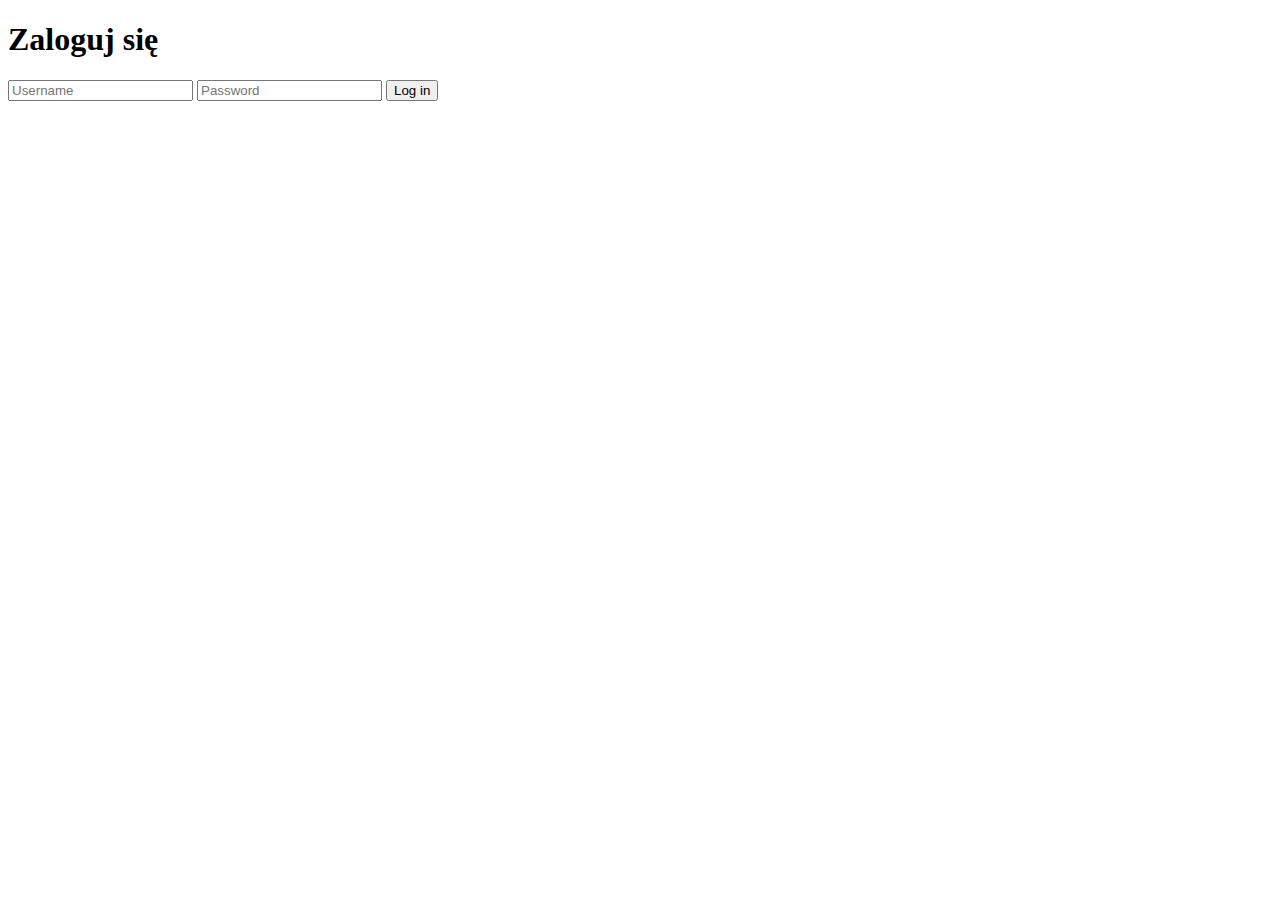
==== src/main/resources/templates/login-form.html @ 5e5c4f42 "niestandardowa konfiguracja logowania update" ====
<!DOCTYPE html>
<html lang="en" xmlns:th="http://www.thymeleaf.org">
<head>
    <meta charset="UTF-8">
    <title>Log in</title>
    <link rel="stylesheet" th:href="@{/styles/styles.css}" href="/styles/styles.css">

</head>
<body>
<div class="container">
    <h1 class="login-header">Zaloguj się</h1>
    <form action="/logowanie" method="post" class="login-form">
        <input type="text" name="user" placeholder="Username" class="form-item">
        <input type="password" name="pass" placeholder="Password" class="form-item">
        <button type="submit" class="form-item">Log in</button>
    </form>
</div>
</body>
</html>
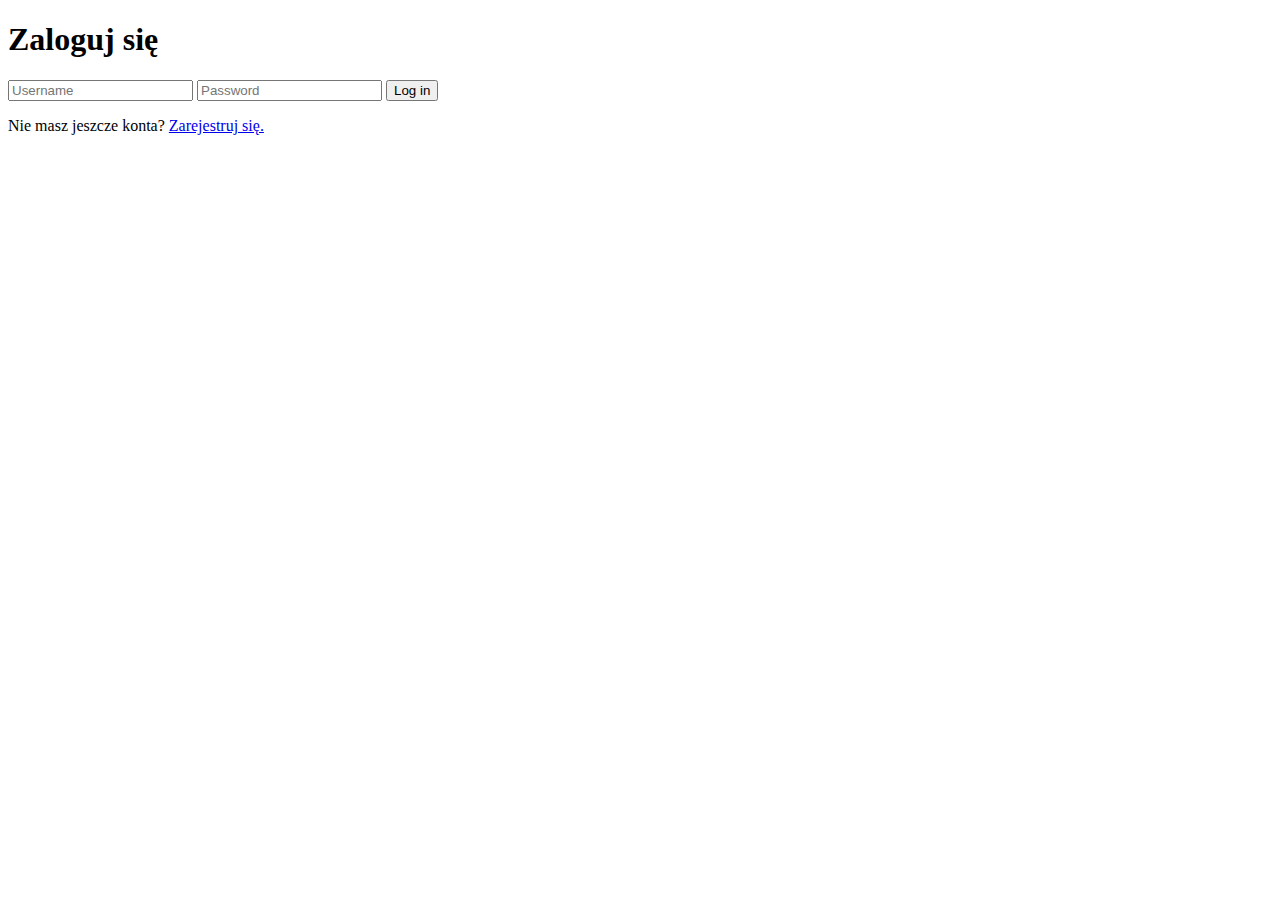
==== commit 373438be: "Implementacja rejestracji" ====
--- a/src/main/resources/templates/login-form.html
+++ b/src/main/resources/templates/login-form.html
@@ -3,17 +3,20 @@
 <head>
     <meta charset="UTF-8">
     <title>Log in</title>
-    <link rel="stylesheet" th:href="@{/styles/styles.css}" href="/styles/styles.css">
+    <link rel="stylesheet" th:href="@{/styles/styles.css}" href="../styles/styles.css">
 
 </head>
 <body>
 <div class="container">
     <h1 class="login-header">Zaloguj się</h1>
-    <form action="/logowanie" method="post" class="login-form">
-        <input type="text" name="user" placeholder="Username" class="form-item">
-        <input type="password" name="pass" placeholder="Password" class="form-item">
+    <form action="/login" method="post" class="login-form">
+        <input type="text" name="username" placeholder="Username" class="form-item">
+        <input type="password" name="password" placeholder="Password" class="form-item">
         <button type="submit" class="form-item">Log in</button>
     </form>
+    <p>
+        Nie masz jeszcze konta? <a href="#" th:href="@{/register}">Zarejestruj się.</a>
+    </p>
 </div>
 </body>
 </html>